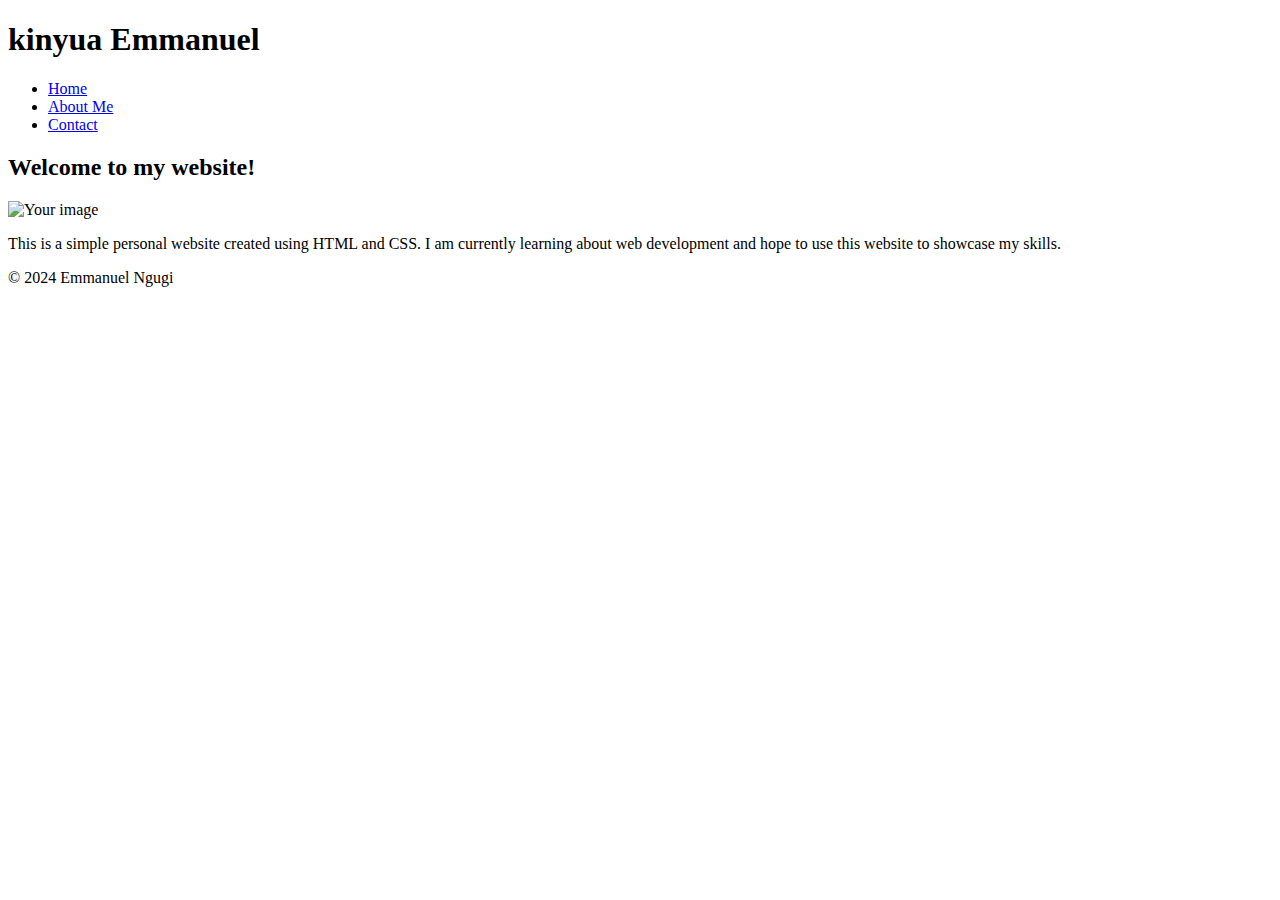
==== index.html @ 4c3556a7 "Create index.html" ====
<!DOCTYPE html>
<html lang="en">
<head>
    <meta charset="UTF-8">
    <meta name="viewport" content="width=device-width, initial-scale=1.0">
    <title>emmanuel's website</title>
    <link rel="stylesheet" href="styles.css">
</head>
<body>
    <header>
        <h1>kinyua Emmanuel</h1>
    </header>
    <nav>
        <ul>
            <li><a href="index.html">Home</a></li>
            <li><a href="about.html">About Me</a></li>
            <li><a href="contact.html">Contact</a></li>
        </ul>
    </nav>
    <main>
        <section>
            <h2>Welcome to my website!</h2>
            <img src="yourimage.jpg" alt="Your image">
            <p>This is a simple personal website created using HTML and CSS.  I am currently learning about web development and hope to use this website to showcase my skills.</p>
        </section>
    </main>
    <footer>
        <p>&copy; 2024 Emmanuel Ngugi</p>
    </footer>
</body>
</html>
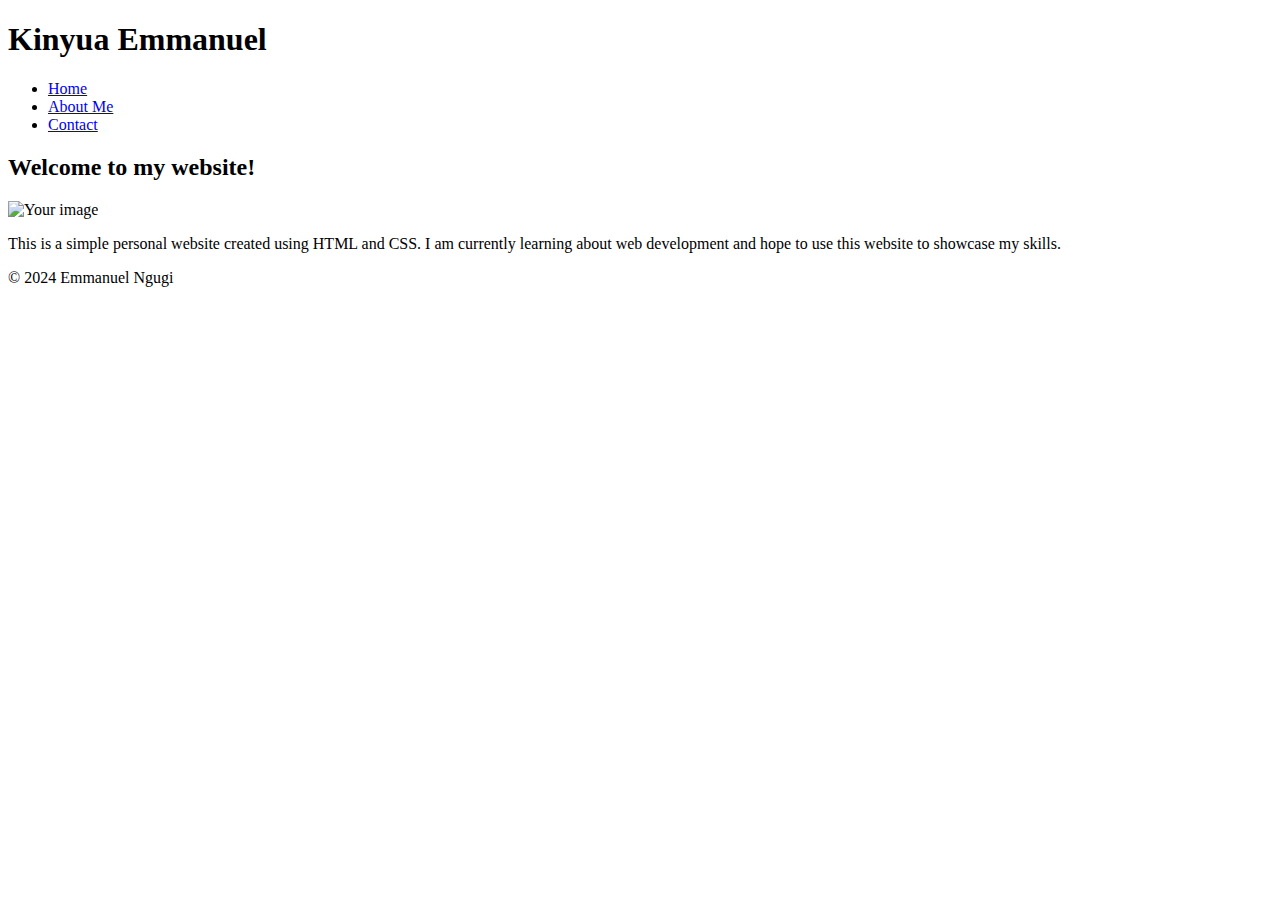
==== commit 0776a0cb: "Update index.html" ====
--- a/index.html
+++ b/index.html
@@ -3,12 +3,12 @@
 <head>
     <meta charset="UTF-8">
     <meta name="viewport" content="width=device-width, initial-scale=1.0">
-    <title>emmanuel's website</title>
+    <title>Emmanuel's Website</title>
     <link rel="stylesheet" href="styles.css">
 </head>
 <body>
     <header>
-        <h1>kinyua Emmanuel</h1>
+        <h1>Kinyua Emmanuel</h1>
     </header>
     <nav>
         <ul>
@@ -21,7 +21,7 @@
         <section>
             <h2>Welcome to my website!</h2>
             <img src="yourimage.jpg" alt="Your image">
-            <p>This is a simple personal website created using HTML and CSS.  I am currently learning about web development and hope to use this website to showcase my skills.</p>
+            <p>This is a simple personal website created using HTML and CSS. I am currently learning about web development and hope to use this website to showcase my skills.</p>
         </section>
     </main>
     <footer>
